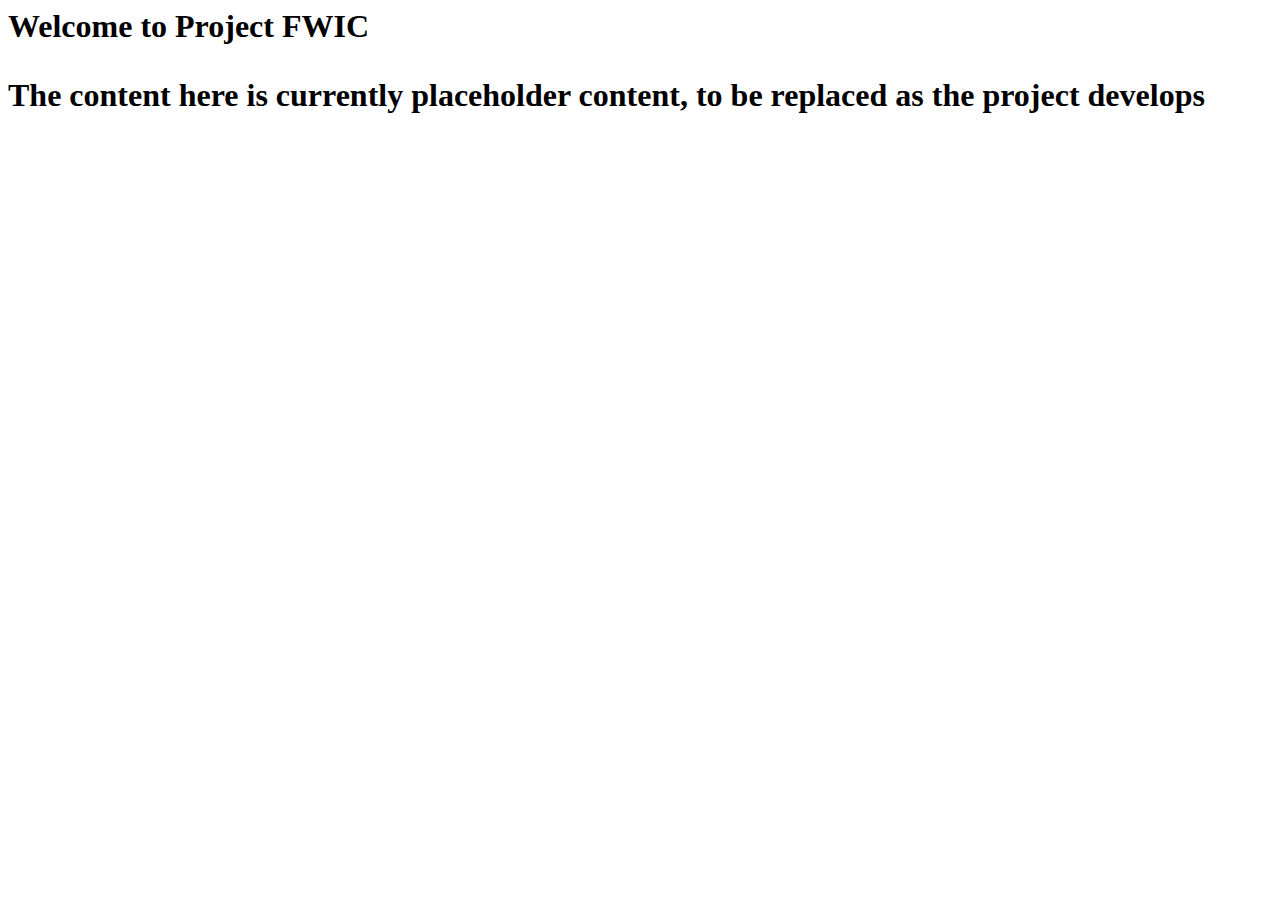
==== index.html @ 4f4dfbb3 "Create placeholder Index" ====
<html>
  <head>
    <title>Project FWIC</title>
  </head>
  <body>
    <h1>Welcome to Project FWIC<h1>
    <p>
      The content here is currently placeholder content, to be replaced as the project develops
    </p>  
  </body>
</html>
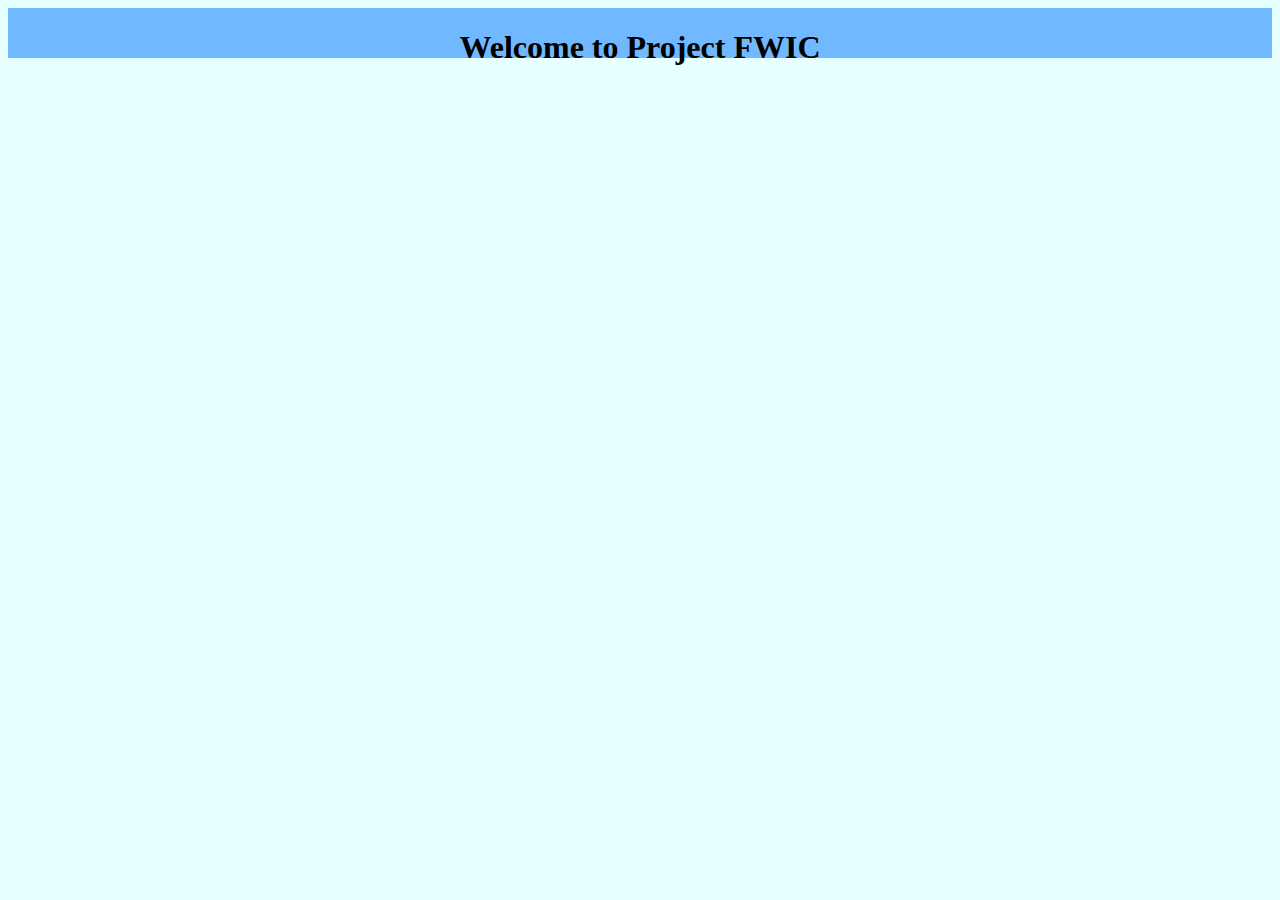
==== commit c55b1356: "Added some minimal style" ====
--- a/index.html
+++ b/index.html
@@ -1,9 +1,12 @@
 <html>
   <head>
     <title>Project FWIC</title>
+    <link rel="stylesheet" href="indexstyle.css" type="text/CSS"/>
   </head>
   <body>
-    <h1>Welcome to Project FWIC<h1>
+    <header>
+      <h1>Welcome to Project FWIC<h1>
+    </header>
     <p>
       The content here is currently placeholder content, to be replaced as the project develops
     </p>  
--- a/indexstyle.css
+++ b/indexstyle.css
@@ -0,0 +1,4 @@
+body { background-color: #E6FFFF; position: relative; }
+header { background-color: #70B8FF; position: absolute; width: 100%; height: 50px; text-align: center; }
+nav { background-color: #A9D4FF; position: absolute; width: 100%; height: 30px; text-align: right; display: inline; }
+footer { position: absolute; bottom: 20px; text-align: right; display: inline; }
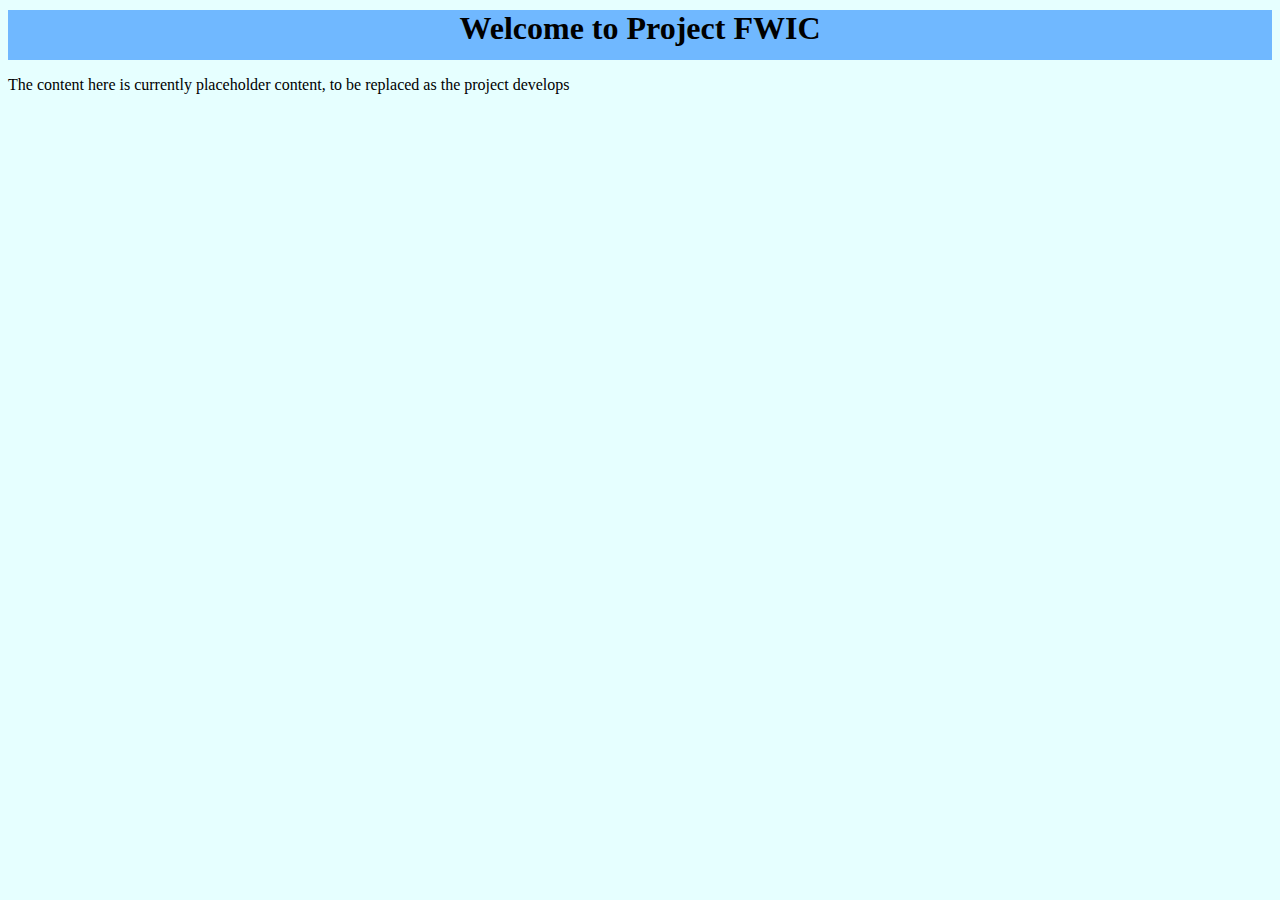
==== commit 5ba424a7: "Adjusted styling" ====
--- a/index.html
+++ b/index.html
@@ -7,8 +7,10 @@
     <header>
       <h1>Welcome to Project FWIC<h1>
     </header>
-    <p>
-      The content here is currently placeholder content, to be replaced as the project develops
-    </p>  
+    <main>
+      <p>
+        The content here is currently placeholder content, to be replaced as the project develops
+      </p>
+    </main>
   </body>
 </html>
--- a/indexstyle.css
+++ b/indexstyle.css
@@ -1,4 +1,6 @@
-body { background-color: #E6FFFF; position: relative; }
-header { background-color: #70B8FF; position: absolute; width: 100%; height: 50px; text-align: center; }
-nav { background-color: #A9D4FF; position: absolute; width: 100%; height: 30px; text-align: right; display: inline; }
+body { background-color: #E6FFFF; position: static; }
+header { background-color: #70B8FF; position: static; width: 100%; height: 50px; text-align: center; }
+header h1 { margin: 10px; }
+nav { background-color: #A9D4FF; position: static; width: 100%; height: 30px; text-align: right; display: inline; }
+main { position: static; }
 footer { position: absolute; bottom: 20px; text-align: right; display: inline; }
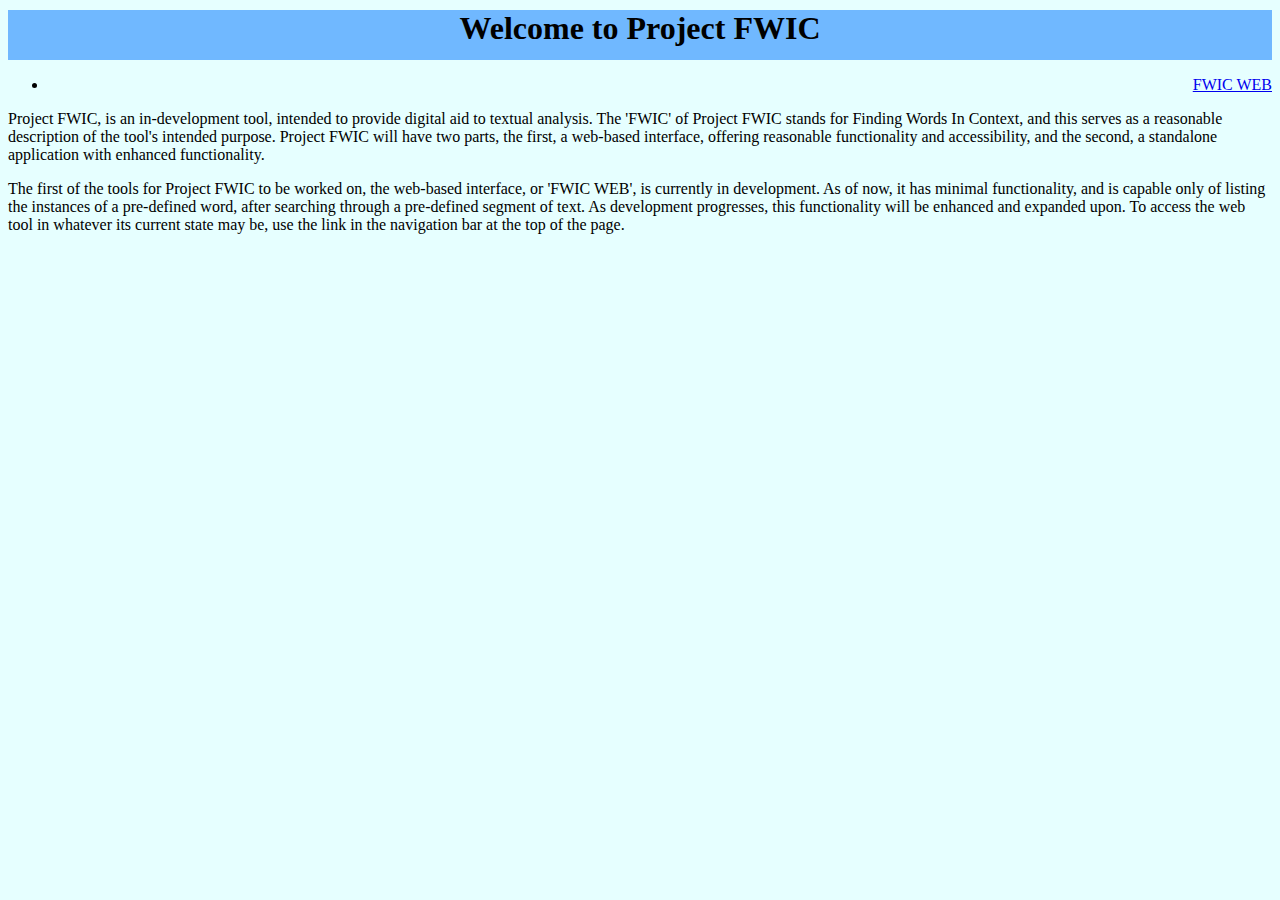
==== commit bff4a87d: "Added Initial Content" ====
--- a/index.html
+++ b/index.html
@@ -7,10 +7,25 @@
     <header>
       <h1>Welcome to Project FWIC<h1>
     </header>
-    <main>
+    <nav>
+      <ul>
+        <li><a href="FWIC-WEB/FWIC-WEB.html">FWIC WEB</a></li>
+      </ul>
+    </nav>
+    <mainsec>
       <p>
-        The content here is currently placeholder content, to be replaced as the project develops
+        Project FWIC, is an in-development tool, intended to provide digital aid to textual analysis. The 'FWIC' of Project FWIC 
+        stands for Finding Words In Context, and this serves as a reasonable description of the tool's intended purpose. Project 
+        FWIC will have two parts, the first, a web-based interface, offering reasonable functionality and accessibility, and the 
+        second, a standalone application with enhanced functionality.
       </p>
-    </main>
+      <p>
+        The first of the tools for Project FWIC to be worked on, the web-based interface, or 'FWIC WEB', is currently in 
+        development. As of now, it has minimal functionality, and is capable only of listing the instances of a pre-defined 
+        word, after searching through a pre-defined segment of text. As development progresses, this functionality will be 
+        enhanced and expanded upon. To access the web tool in whatever its current state may be, use the link in the 
+        navigation bar at the top of the page. 
+      </p>
+    </mainsec>
   </body>
 </html>
--- a/indexstyle.css
+++ b/indexstyle.css
@@ -2,5 +2,5 @@
 header { background-color: #70B8FF; position: static; width: 100%; height: 50px; text-align: center; }
 header h1 { margin: 10px; }
 nav { background-color: #A9D4FF; position: static; width: 100%; height: 30px; text-align: right; display: inline; }
-main { position: static; }
+mainsec { position: static; }
 footer { position: absolute; bottom: 20px; text-align: right; display: inline; }
